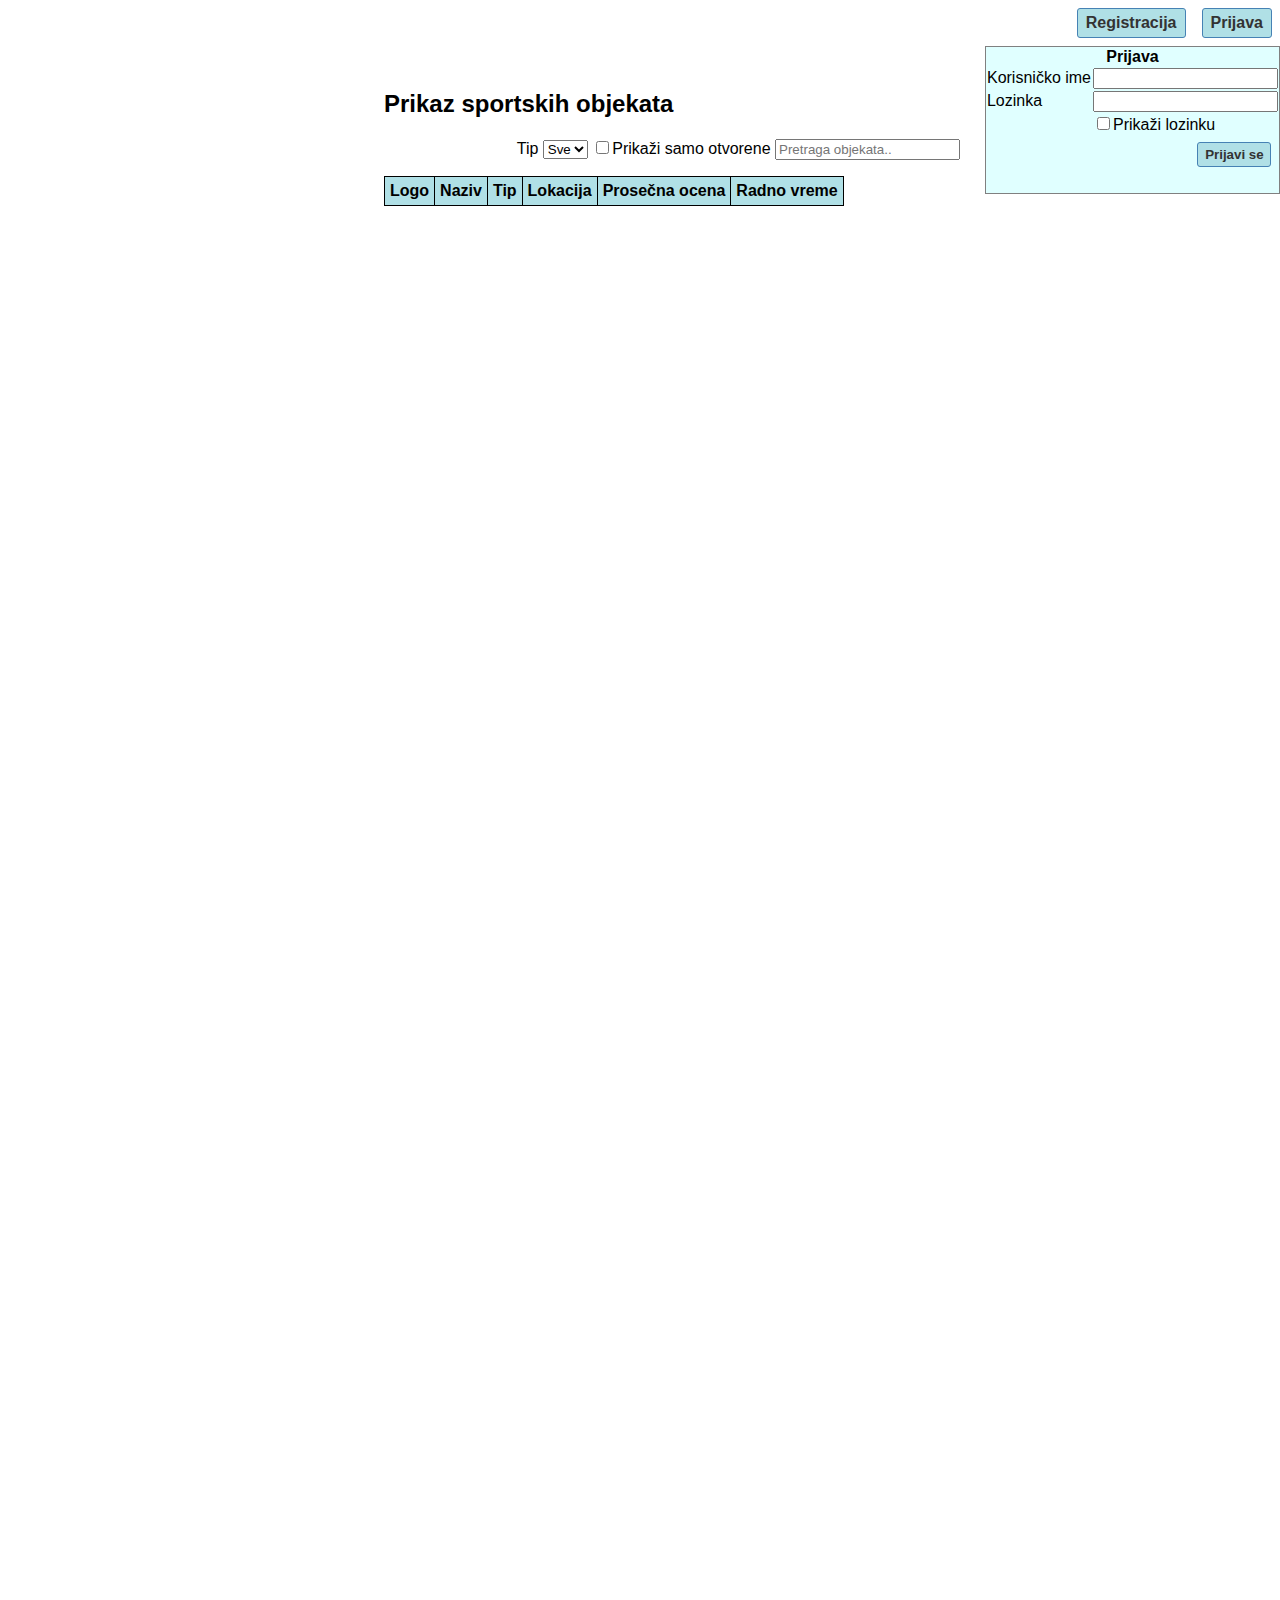
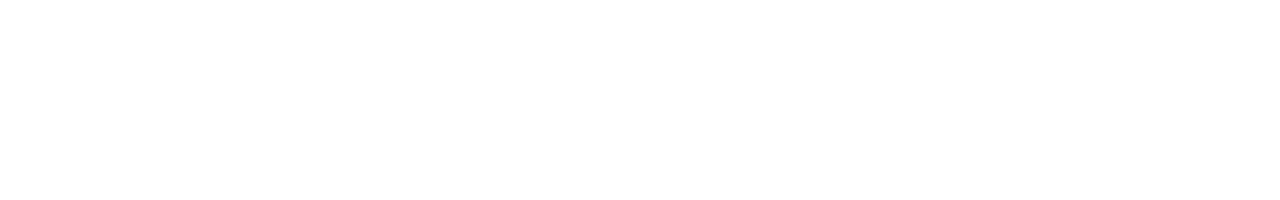
==== WebProjekat/static/index.html @ cd9cba11 "Added map location display for selected venue" ====
<!DOCTYPE html PUBLIC "-//W3C//DTD HTML 4.01 Transitional//EN" "http://www.w3.org/TR/html4/loose.dtd">
<html>
<head>
<meta http-equiv="Content-Type" content="text/html; charset=UTF-8">
<link rel="stylesheet" type="text/css" href="styles.css" />
<link rel="stylesheet" type="text/css" href="js/ol.css" />
	<title>Sportski objekti</title>
	<script src="js/jquery.min.js"></script>
	<script src="js/toast.js"></script>
</head>
<body>
<div class="container" id="container">
	<div class="rightpane">
    	<div id="register-login" style="margin:auto">
    		<router-view :key="$route.fullPath" class="register-login-view" name="RegisterLogin"></router-view>
    	</div>
    </div>
	<div class="toppane">		
	</div>
	<div>
		<div class="leftpane">
	    </div>
	  	<div class="middlepane">
			<div id="venues" style="margin:auto">
			</div>
		</div>
		<router-view :key="$route.fullPath" class="venues-view"></router-view>	
  	</div>
</div>
<div id="map" class="map"></div>
	<script src="js/vue.js"></script>
	<script src="js/vue-router.js"></script>
	<script src="js/axios.js"></script>
	<script src="js/ol.js"></script>
	<script src="components/venue.js"></script>
	<script src="components/venues.js"></script>
	<script src="components/register-login.js"></script>
	<script src="components/user-profile.js"></script>
	<script src="components/users.js"></script>
	<script src="js/app.js"></script>
</body>
</html>
---- WebProjekat/static/styles.css ----
body, html {
  width: 100%;
  height: 100%;
  margin: 0;
  font-family: Helvetica, sans-serif;
}

.container {
  width: 100%;
  height: 100%;
}

.leftpane {
    width: 30%;
    height: 100%;
    float: left;
    border-collapse: collapse;
}

.middlepane {
    width: 45%;
    height: 100%;
    float: left;
    border-collapse: collapse;
}

.rightpane {
  width: 25%;
  height: 100%;
  position: relative;
  float: right;
  border-collapse: collapse;
}

.toppane {
  width: 100%;
  height: 70px;
  border-collapse: collapse;
}

#register-login table {
	margin: auto;
	border: 1px solid gray;
	border-collapse: collapse;
	background: lightcyan;
	float:right
}

#left-pane table {
	border: 1px solid gray;
	border-collapse: collapse;
	background: lightcyan;	
}

#venues {
	place-items: center;
}

#menu, #userMenu {
	float: right;
}

#menu a, #userMenu a, #userMenu input, input.submit { 
    background: powderblue;
    border:1px solid steelblue;
    -moz-border-radius:3px;
    -webkit-border-radius:3px;
    -khtml-border-radius:3px;
    border-radius:3px;
    color:#333;
    padding:.3em .5em;
    margin: .5em .5em;
    text-decoration:none;
    cursor: pointer;
    font-weight: bold;
}

#profile_table input.confirm { 
    background: lightgreen;
    border:1px solid forestgreen;
    -moz-border-radius:3px;
    -webkit-border-radius:3px;
    -khtml-border-radius:3px;
    border-radius:3px;
    color:#333;
    padding:.3em .5em;
    text-decoration:none;
    cursor: pointer;
    font-weight: bold;
}

#profile_table input.cancel{
    background: lightcoral;
    border:1px solid indianred;
    -moz-border-radius:3px;
    -webkit-border-radius:3px;
    -khtml-border-radius:3px;
    border-radius:3px;
    color:#333;
    padding:.3em .5em;
    text-decoration:none;
    cursor: pointer;
    font-weight: bold;
}

#userMenu label {
	display: inline-block;
	font-weight: bold;
	margin: .5em .5em;
	max-width: 140px;
	word-wrap: break-word;
	background: powderblue;
    border:1px solid steelblue;
    -moz-border-radius:3px;
    -webkit-border-radius:3px;
    -khtml-border-radius:3px;
    border-radius:3px;
    color:#333;
    padding:.3em .5em;
    cursor: pointer;
}

table.venues_table, table.users_table {
	border-collapse: collapse;
}

.venues_table th, .users_table th {
	background: powderblue;
}

.venues_table th, .venues_table td, .users_table th, .users_table td {
	border: 1px solid;
	padding: 5px;
}

.venues_table tr:hover, .users_table tr:hover {
	background: aliceblue;
}

.map {
    height: 100%;
    width: 100%;
}

#searchParagraph {
	text-align: right;
}

#error {
	color: red;
}

#success {
	color: green;	
}
---- WebProjekat/static/js/ol.css ----
.ol-box{box-sizing:border-box;border-radius:2px;border:1.5px solid #b3c5db;background-color:rgba(255,255,255,.4)}.ol-mouse-position{top:8px;right:8px;position:absolute}.ol-scale-line{background:rgba(0,60,136,.3);border-radius:4px;bottom:8px;left:8px;padding:2px;position:absolute}.ol-scale-line-inner{border:1px solid #eee;border-top:none;color:#eee;font-size:10px;text-align:center;margin:1px;will-change:contents,width;transition:all .25s}.ol-scale-bar{position:absolute;bottom:8px;left:8px}.ol-scale-step-marker{width:1px;height:15px;background-color:#000;float:right;z-index:10}.ol-scale-step-text{position:absolute;bottom:-5px;font-size:12px;z-index:11;color:#000;text-shadow:-2px 0 #fff,0 2px #fff,2px 0 #fff,0 -2px #fff}.ol-scale-text{position:absolute;font-size:14px;text-align:center;bottom:25px;color:#000;text-shadow:-2px 0 #fff,0 2px #fff,2px 0 #fff,0 -2px #fff}.ol-scale-singlebar{position:relative;height:10px;z-index:9;box-sizing:border-box;border:1px solid #000}.ol-unsupported{display:none}.ol-unselectable,.ol-viewport{-webkit-touch-callout:none;-webkit-user-select:none;-moz-user-select:none;-ms-user-select:none;user-select:none;-webkit-tap-highlight-color:transparent}.ol-viewport canvas{all:unset}.ol-selectable{-webkit-touch-callout:default;-webkit-user-select:text;-moz-user-select:text;-ms-user-select:text;user-select:text}.ol-grabbing{cursor:-webkit-grabbing;cursor:-moz-grabbing;cursor:grabbing}.ol-grab{cursor:move;cursor:-webkit-grab;cursor:-moz-grab;cursor:grab}.ol-control{position:absolute;background-color:rgba(255,255,255,.4);border-radius:4px;padding:2px}.ol-control:hover{background-color:rgba(255,255,255,.6)}.ol-zoom{top:.5em;left:.5em}.ol-rotate{top:.5em;right:.5em;transition:opacity .25s linear,visibility 0s linear}.ol-rotate.ol-hidden{opacity:0;visibility:hidden;transition:opacity .25s linear,visibility 0s linear .25s}.ol-zoom-extent{top:4.643em;left:.5em}.ol-full-screen{right:.5em;top:.5em}.ol-control button{display:block;margin:1px;padding:0;color:#fff;font-weight:700;text-decoration:none;font-size:inherit;text-align:center;height:1.375em;width:1.375em;line-height:.4em;background-color:rgba(0,60,136,.5);border:none;border-radius:2px}.ol-control button::-moz-focus-inner{border:none;padding:0}.ol-zoom-extent button{line-height:1.4em}.ol-compass{display:block;font-weight:400;font-size:1.2em;will-change:transform}.ol-touch .ol-control button{font-size:1.5em}.ol-touch .ol-zoom-extent{top:5.5em}.ol-control button:focus,.ol-control button:hover{text-decoration:none;background-color:rgba(0,60,136,.7)}.ol-zoom .ol-zoom-in{border-radius:2px 2px 0 0}.ol-zoom .ol-zoom-out{border-radius:0 0 2px 2px}.ol-attribution{text-align:right;bottom:.5em;right:.5em;max-width:calc(100% - 1.3em);display:flex;flex-flow:row-reverse;align-items:center}.ol-attribution a{color:rgba(0,60,136,.7);text-decoration:none}.ol-attribution ul{margin:0;padding:1px .5em;color:#000;text-shadow:0 0 2px #fff;font-size:12px}.ol-attribution li{display:inline;list-style:none}.ol-attribution li:not(:last-child):after{content:" "}.ol-attribution img{max-height:2em;max-width:inherit;vertical-align:middle}.ol-attribution button{flex-shrink:0}.ol-attribution.ol-collapsed ul{display:none}.ol-attribution:not(.ol-collapsed){background:rgba(255,255,255,.8)}.ol-attribution.ol-uncollapsible{bottom:0;right:0;border-radius:4px 0 0}.ol-attribution.ol-uncollapsible img{margin-top:-.2em;max-height:1.6em}.ol-attribution.ol-uncollapsible button{display:none}.ol-zoomslider{top:4.5em;left:.5em;height:200px}.ol-zoomslider button{position:relative;height:10px}.ol-touch .ol-zoomslider{top:5.5em}.ol-overviewmap{left:.5em;bottom:.5em}.ol-overviewmap.ol-uncollapsible{bottom:0;left:0;border-radius:0 4px 0 0}.ol-overviewmap .ol-overviewmap-map,.ol-overviewmap button{display:block}.ol-overviewmap .ol-overviewmap-map{border:1px solid #7b98bc;height:150px;margin:2px;width:150px}.ol-overviewmap:not(.ol-collapsed) button{bottom:2px;left:2px;position:absolute}.ol-overviewmap.ol-collapsed .ol-overviewmap-map,.ol-overviewmap.ol-uncollapsible button{display:none}.ol-overviewmap:not(.ol-collapsed){background:rgba(255,255,255,.8)}.ol-overviewmap-box{border:2px dotted rgba(0,60,136,.7)}.ol-overviewmap .ol-overviewmap-box:hover{cursor:move}
/*# sourceMappingURL=ol.css.map */
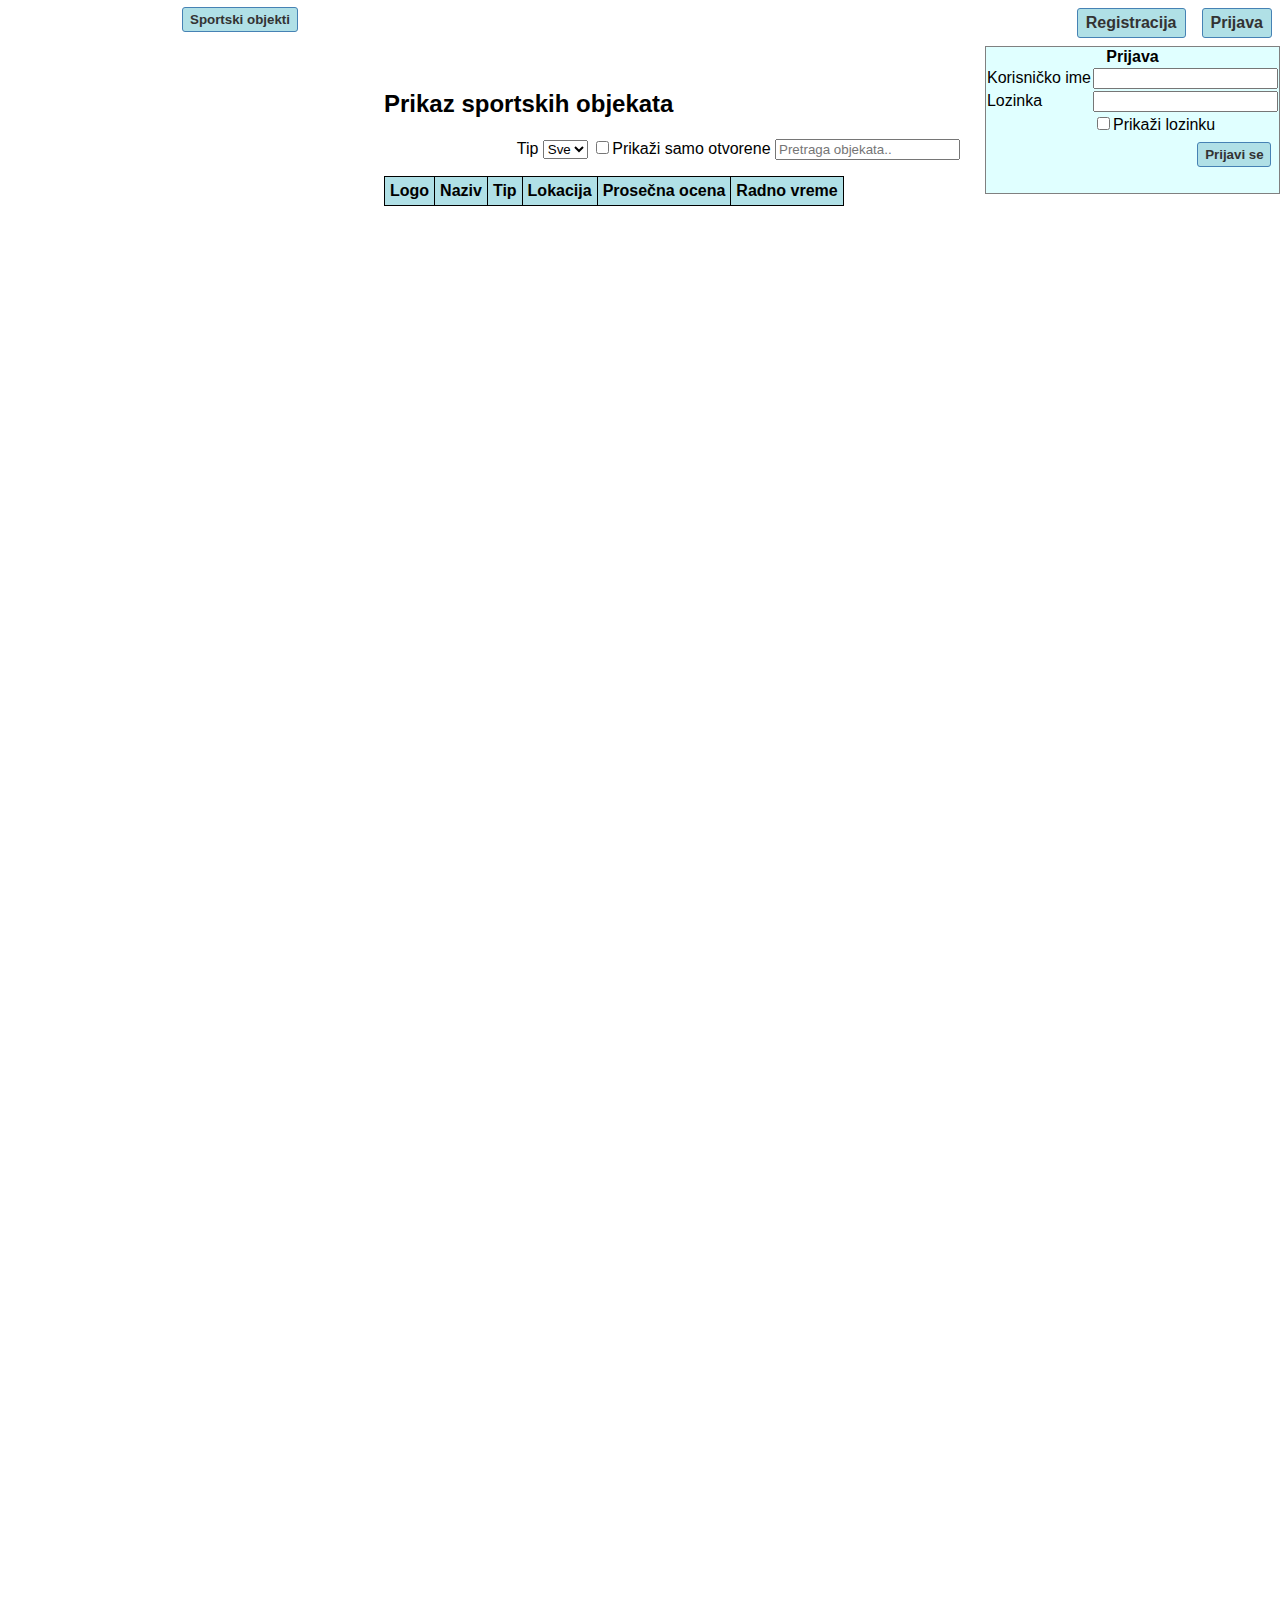
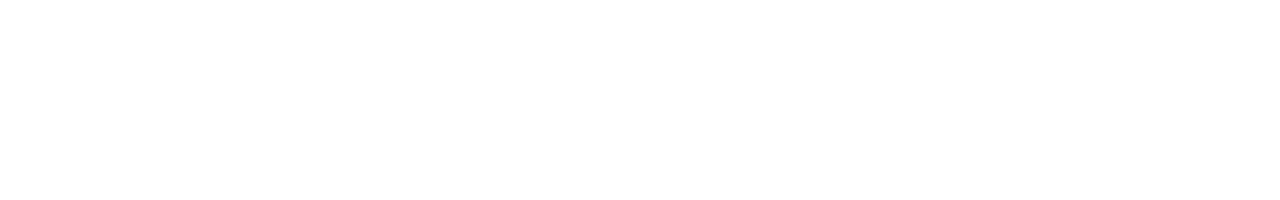
==== commit 21dc23d6: "Added manager's venue display with adding/editing trainings" ====
--- a/WebProjekat/static/index.html
+++ b/WebProjekat/static/index.html
@@ -15,7 +15,8 @@
     		<router-view :key="$route.fullPath" class="register-login-view" name="RegisterLogin"></router-view>
     	</div>
     </div>
-	<div class="toppane">		
+	<div class="toppane">
+		<router-view :key="$route.fullPath" class="menu-view" name="Menu"></router-view>
 	</div>
 	<div>
 		<div class="leftpane">
@@ -32,7 +33,12 @@
 	<script src="js/vue-router.js"></script>
 	<script src="js/axios.js"></script>
 	<script src="js/ol.js"></script>
+	<script src="components/menu-bar.js"></script>
+	<script src="components/manager-venue.js"></script>
+	<script src="components/training.js"></script>
+	<script src="components/new-training.js"></script>
 	<script src="components/venue.js"></script>
+	<script src="components/new-venue.js"></script>
 	<script src="components/venues.js"></script>
 	<script src="components/register-login.js"></script>
 	<script src="components/user-profile.js"></script>
--- a/WebProjekat/static/styles.css
+++ b/WebProjekat/static/styles.css
@@ -60,7 +60,7 @@
 	float: right;
 }
 
-#menu a, #userMenu a, #userMenu input, input.submit { 
+#menu a, #userMenu a, #userMenu input, input.submit, #create-venue-table .button, .menu-bar button, .edit-training, #training .button { 
     background: powderblue;
     border:1px solid steelblue;
     -moz-border-radius:3px;
@@ -75,7 +75,7 @@
     font-weight: bold;
 }
 
-#profile_table input.confirm { 
+#profile_table input.confirm, #create-venue, #edit-training-confirm, #add-training { 
     background: lightgreen;
     border:1px solid forestgreen;
     -moz-border-radius:3px;
@@ -89,7 +89,7 @@
     font-weight: bold;
 }
 
-#profile_table input.cancel{
+#profile_table input.cancel, #delete-venue, #edit-training-cancel{
     background: lightcoral;
     border:1px solid indianred;
     -moz-border-radius:3px;
@@ -120,15 +120,21 @@
     cursor: pointer;
 }
 
-table.venues_table, table.users_table {
+#create-venue-table {
+	width:100%;
+	background:aliceblue;
+	table-layout: fixed;
+}
+
+table.venues_table, table.users_table, .venue_trainings {
 	border-collapse: collapse;
 }
 
-.venues_table th, .users_table th {
+.venues_table th, .users_table th, .venue_trainings th {
 	background: powderblue;
 }
 
-.venues_table th, .venues_table td, .users_table th, .users_table td {
+.venues_table th, .venues_table td, .users_table th, .users_table td, .venue_trainings th, .venue_trainings td {
 	border: 1px solid;
 	padding: 5px;
 }
@@ -142,6 +148,13 @@
     width: 100%;
 }
 
+.center {
+  display: flex;
+  justify-content: center;
+  align-items: center;
+  width: 100%
+}
+
 #searchParagraph {
 	text-align: right;
 }
